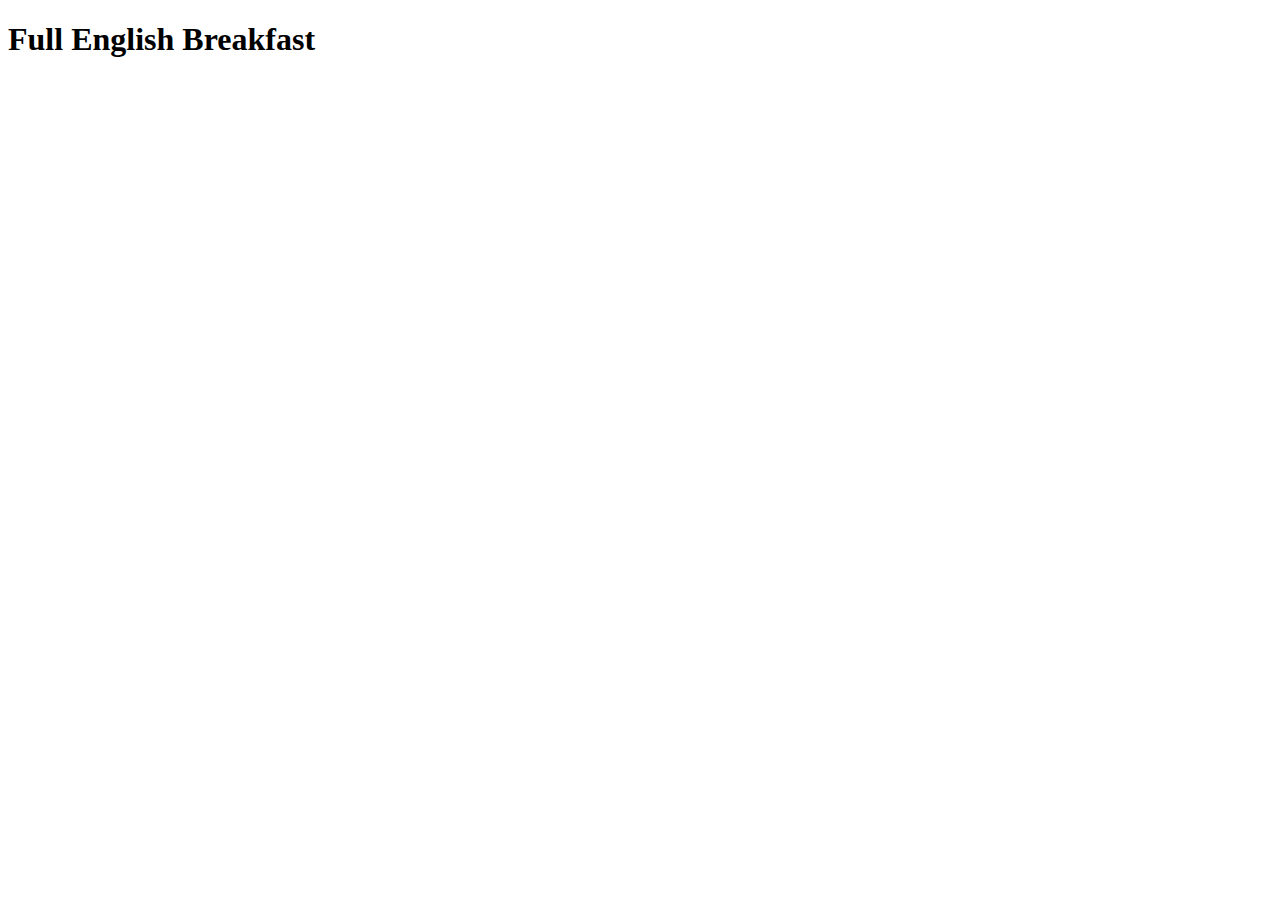
==== recipes/full-english.html @ 0948531b "Creating basic structure." ====
<!DOCTYPE html>
<html lang="en-GB">
	<head>
		<meta charset="utf-8">
		<title>Full English Breakfast | Odin Recpies</title>
		<script type="text/javascript" src="https://livejs.com/live.js"></script>
	</head>
	<body>
		<h1>Full English Breakfast</h1>
	</body>
</html>
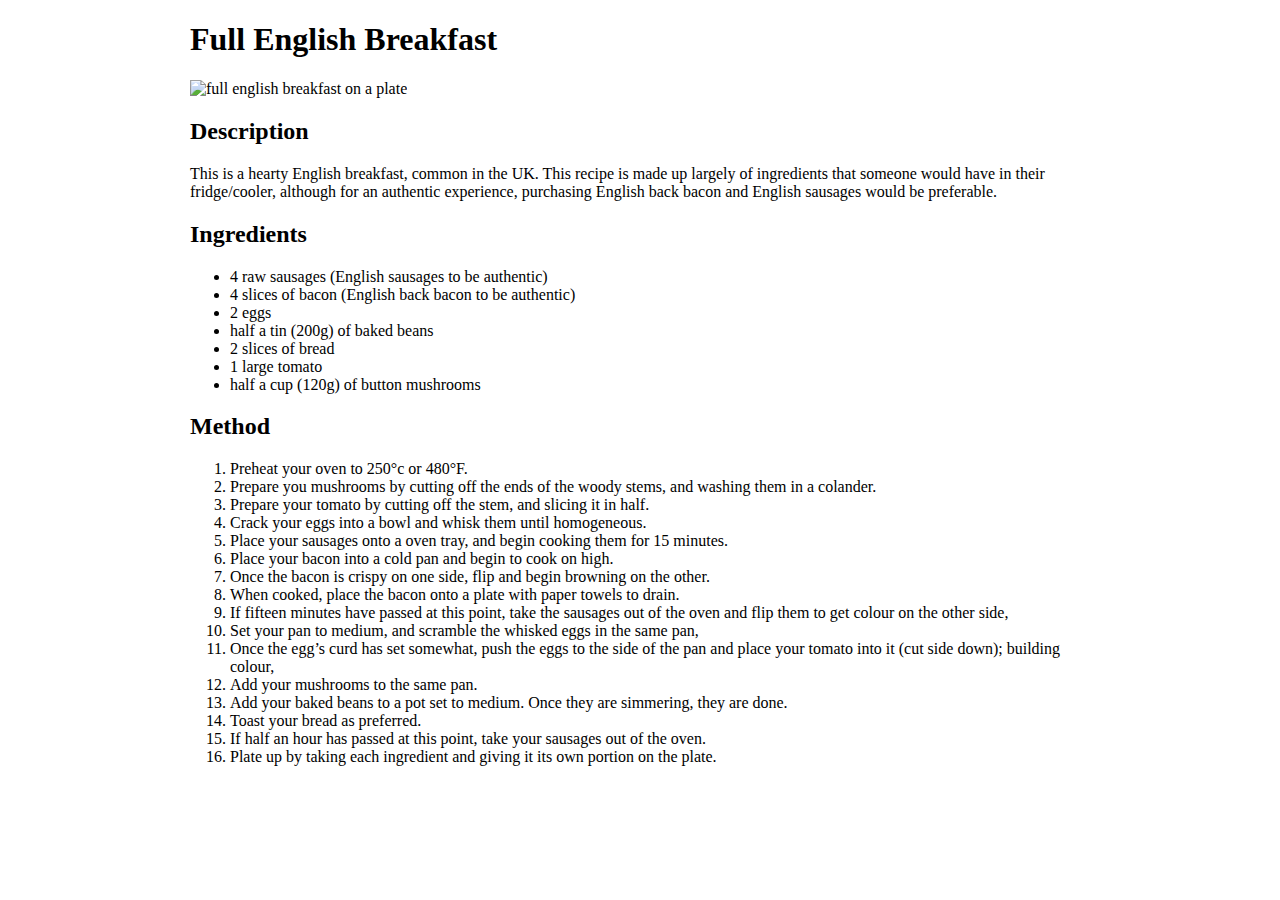
==== commit 1842d1c3: "Adding content and styles." ====
--- a/recipes/full-english.html
+++ b/recipes/full-english.html
@@ -2,10 +2,44 @@
 <html lang="en-GB">
 	<head>
 		<meta charset="utf-8">
+		<meta name="viewport" content="width=device-width, initial-scale=1">
 		<title>Full English Breakfast | Odin Recpies</title>
+		<link rel="stylesheet" href="/style.css">
 		<script type="text/javascript" src="https://livejs.com/live.js"></script>
 	</head>
 	<body>
 		<h1>Full English Breakfast</h1>
+		<img alt="full english breakfast on a plate" src="https://www.lowlyfood.com/wp-content/uploads/2020/07/3W6B2799.jpg">
+		<h2>Description</h2>
+		<p>This is a hearty English breakfast, common in the UK. This recipe is made up largely of ingredients that someone would have in their fridge/cooler, although for an authentic experience, purchasing English back bacon and English sausages would be preferable.</p>
+		<h2>Ingredients</h2>
+		<ul>
+			<li>4 raw sausages (English sausages to be authentic)</li>
+			<li>4 slices of bacon (English back bacon to be authentic)</li>
+			<li>2 eggs</li>
+			<li>half a tin (200g) of baked beans</li>
+			<li>2 slices of bread</li>
+			<li>1 large tomato</li>
+			<li>half a cup (120g) of button mushrooms</li>
+		</ul>
+		<h2>Method</h2>
+		<ol>
+			<li>Preheat your oven to 250°c or 480°F.</li>
+			<li>Prepare you mushrooms by cutting off the ends of the woody stems, and washing them in a colander.</li>
+			<li>Prepare your tomato by cutting off the stem, and slicing it in half.</li>
+			<li>Crack your eggs into a bowl and whisk them until homogeneous.</li>
+			<li>Place your sausages onto a oven tray, and begin cooking them for 15 minutes.</li>
+			<li>Place your bacon into a cold pan and begin to cook on high.</li>
+			<li>Once the bacon is crispy on one side, flip and begin browning on the other.</li>
+			<li>When cooked, place the bacon onto a plate with paper towels to drain.</li>
+			<li>If fifteen minutes have passed at this point, take the sausages out of the oven and flip them to get colour on the other side,</li>
+			<li>Set your pan to medium, and scramble the whisked eggs in the same pan,</li>
+			<li>Once the egg’s curd has set somewhat, push the eggs to the side of the pan and place your tomato into it (cut side down); building colour,</li>
+			<li>Add your mushrooms to the same pan.</li>
+			<li>Add your baked beans to a pot set to medium. Once they are simmering, they are done.</li>
+			<li>Toast your bread as preferred.</li>
+			<li>If half an hour has passed at this point, take your sausages out of the oven.</li>
+			<li>Plate up by taking each ingredient and giving it its own portion on the plate.</li>
+		</ol>
 	</body>
 </html>
--- a/style.css
+++ b/style.css
@@ -0,0 +1,10 @@
+body {
+	margin-inline: auto;
+	max-width: 900px;
+	padding-inline: 1em;
+}
+img {
+	height:30vh;
+	object-fit:cover;
+	width:100%;
+}
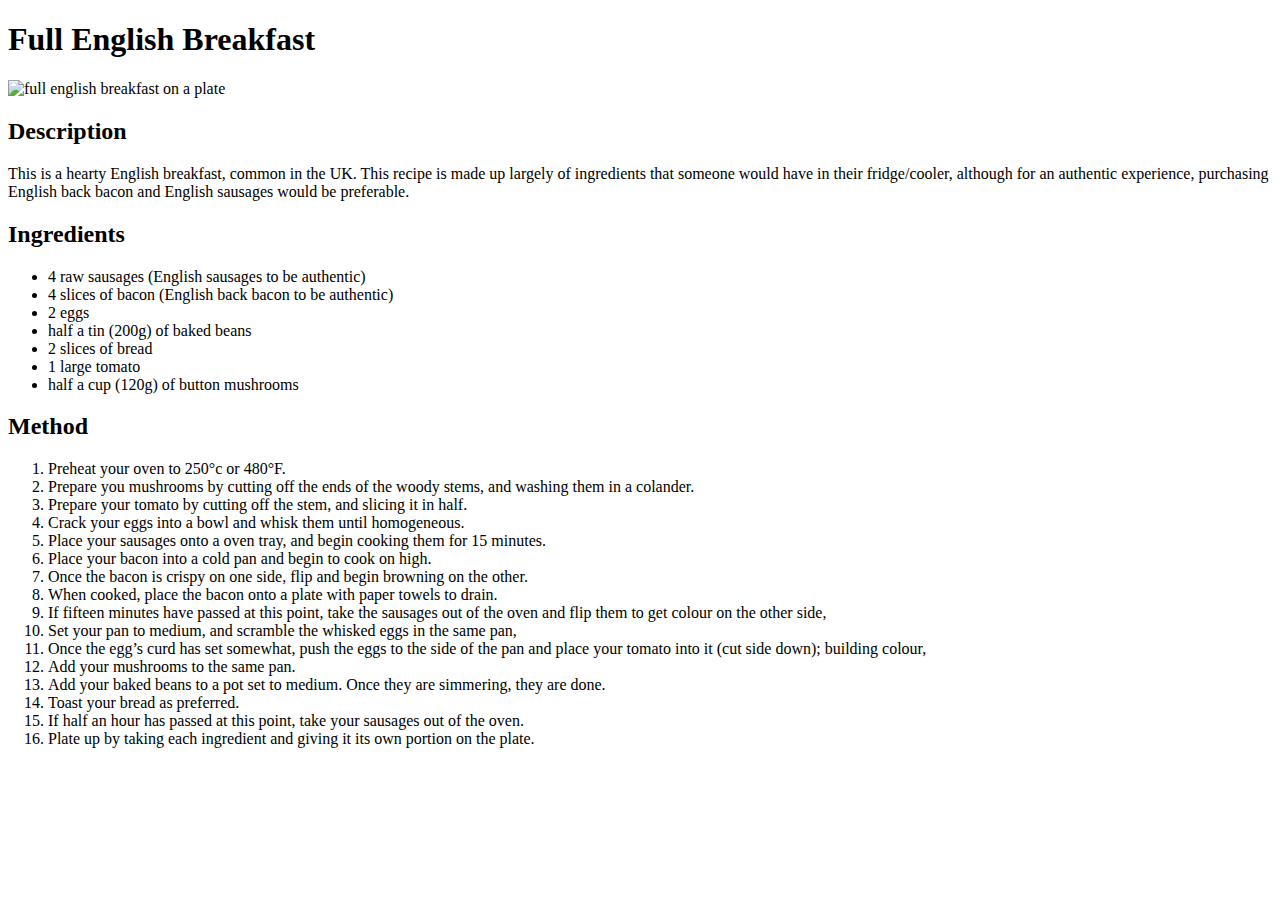
==== commit cc1473fe: "Changning to styles.css and removing auto reload." ====
--- a/recipes/full-english.html
+++ b/recipes/full-english.html
@@ -4,8 +4,8 @@
 		<meta charset="utf-8">
 		<meta name="viewport" content="width=device-width, initial-scale=1">
 		<title>Full English Breakfast | Odin Recpies</title>
-		<link rel="stylesheet" href="/style.css">
-		<script type="text/javascript" src="https://livejs.com/live.js"></script>
+		<meta name="color-scheme" content="dark light">
+		<link rel="stylesheet" href="/styles.css">
 	</head>
 	<body>
 		<h1>Full English Breakfast</h1>
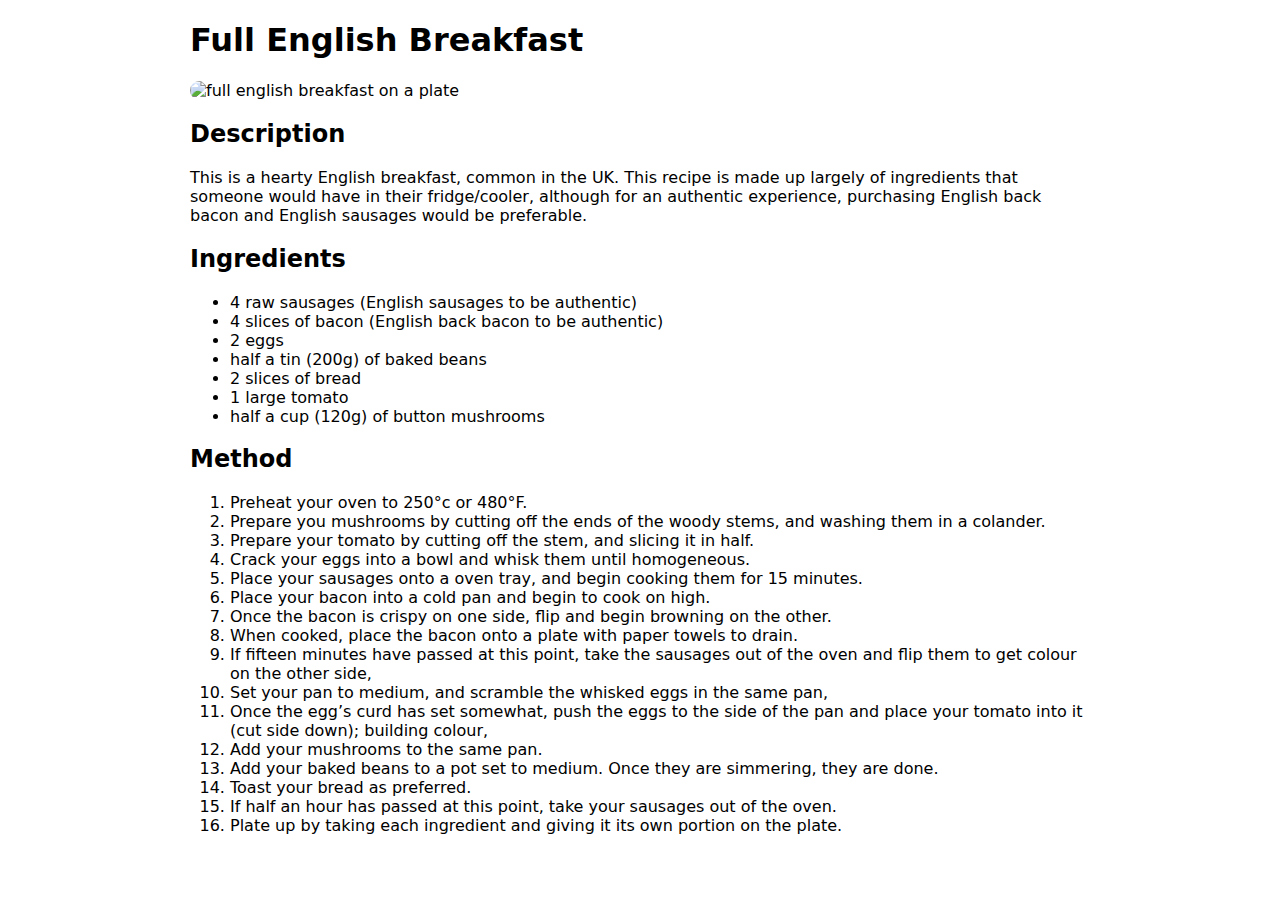
==== commit d63e4c1b: "Making stylesheet link relative." ====
--- a/recipes/full-english.html
+++ b/recipes/full-english.html
@@ -5,7 +5,7 @@
 		<meta name="viewport" content="width=device-width, initial-scale=1">
 		<title>Full English Breakfast | Odin Recpies</title>
 		<meta name="color-scheme" content="dark light">
-		<link rel="stylesheet" href="/styles.css">
+		<link rel="stylesheet" href="../styles.css">
 	</head>
 	<body>
 		<h1>Full English Breakfast</h1>
--- a/styles.css
+++ b/styles.css
@@ -0,0 +1,12 @@
+body {
+	font-family: system-ui;
+	margin-inline: auto;
+	max-width: 900px;
+	padding-inline: 1em;
+}
+img {
+	height: 40vmin;
+	object-fit: cover;
+	width: 100%;
+	border-radius: 1em;
+}
